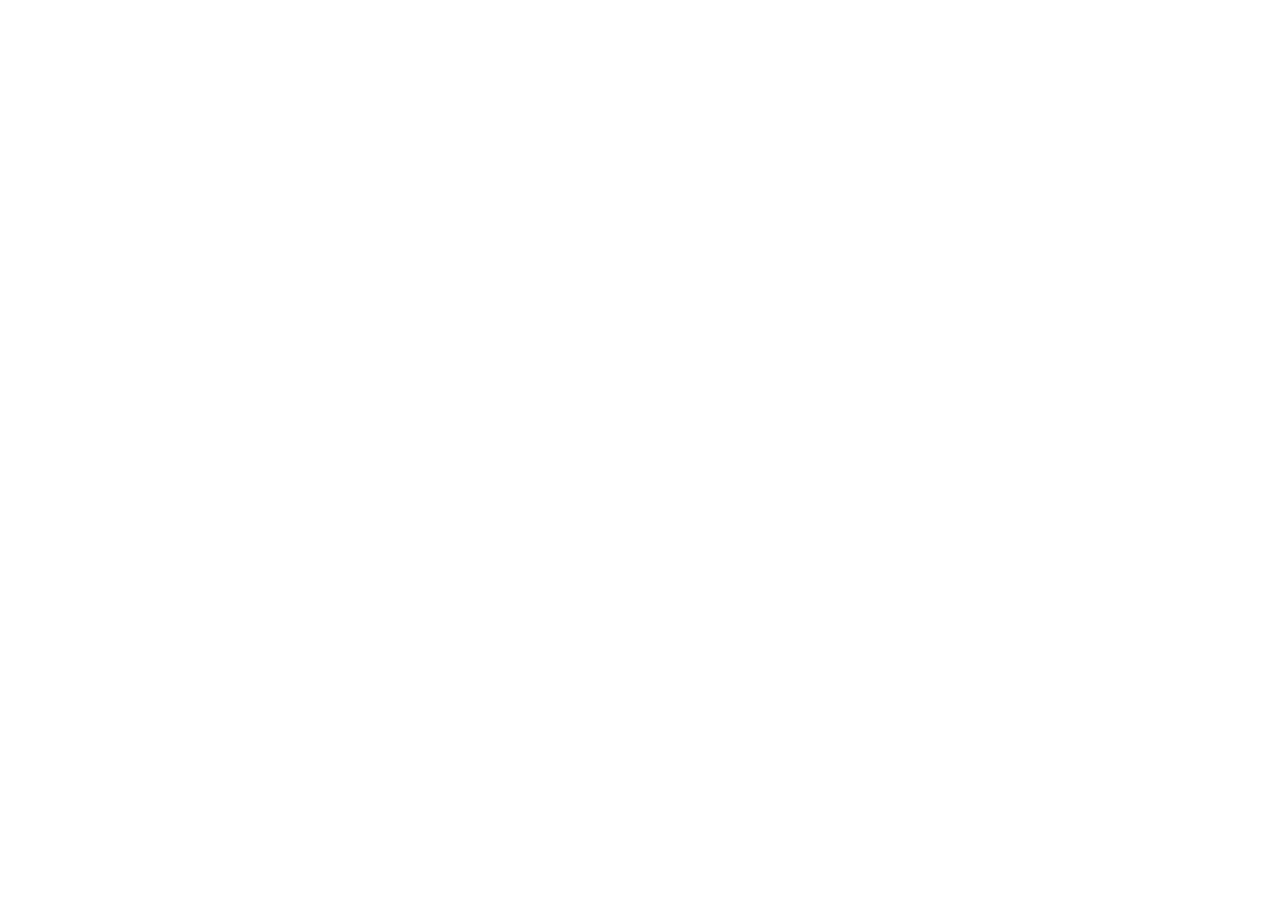
==== sobre.html @ caf921c0 "Versao inicial Portifolio" ====
<!DOCTYPE html>
<html lang="pt-BR">
<head>
    <meta charset="UTF-8">
    <meta name="viewport" content="width=device-width, initial-scale=1.0">
    <title>Miranda</title>
    <!--link do css-->
    
</head>
<body>
    
    
</body>
</html>
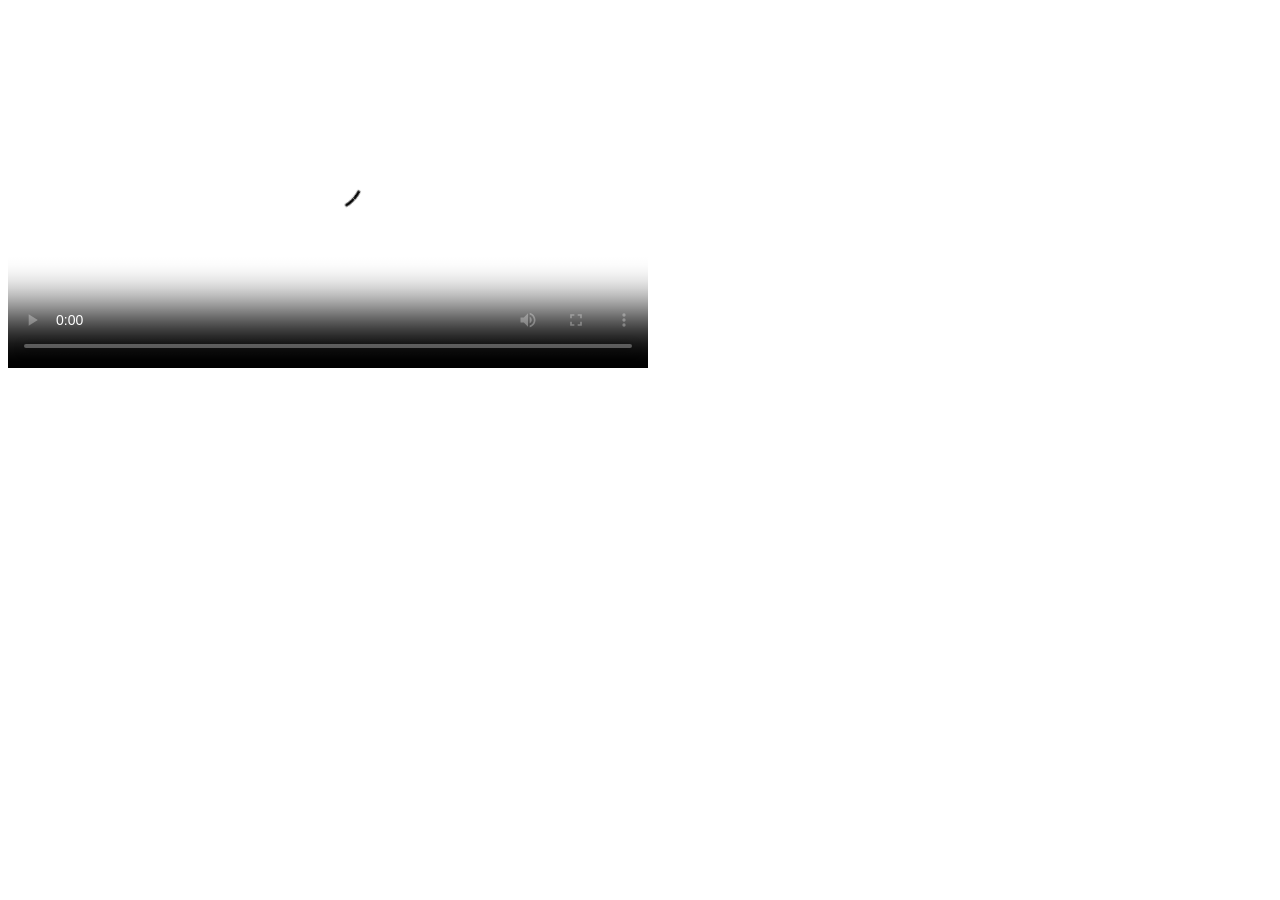
==== commit 6fee3412: "Toma Paqueta - Toma Paqueta" ====
--- a/sobre.html
+++ b/sobre.html
@@ -8,7 +8,11 @@
     
 </head>
 <body>
-    
+    <video controls width="640" height="360" poster="capa.jpg">
+  <source src="assets/Toma_paquetá_musica_topshow_MP4_240p.mp4" type="video/mp4">
+  Seu navegador não suporta a tag de vídeo.
+</video>
+
     
 </body>
 </html>
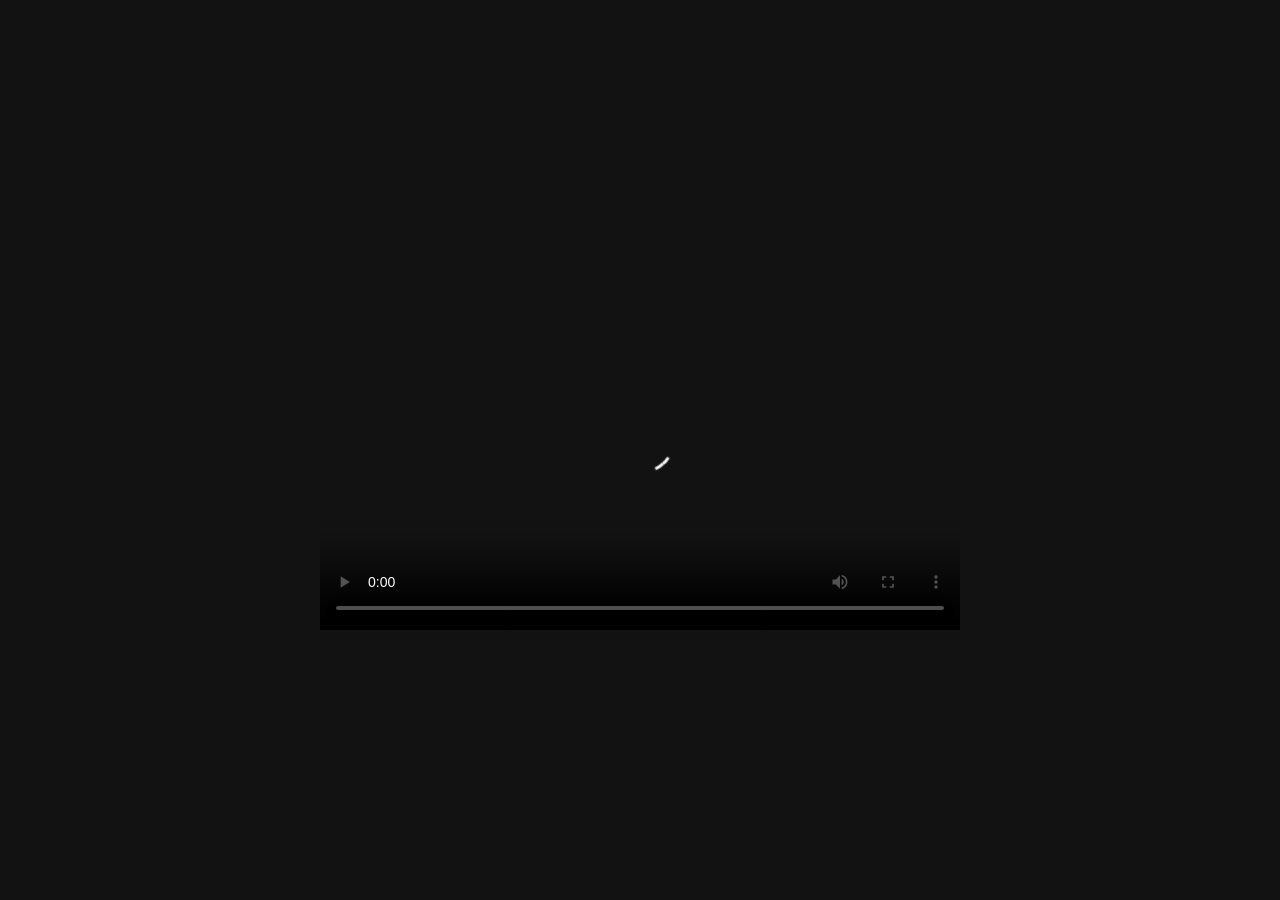
==== commit 23dfbe92: "atualização beta" ====
--- a/sobre.html
+++ b/sobre.html
@@ -5,14 +5,17 @@
     <meta name="viewport" content="width=device-width, initial-scale=1.0">
     <title>Miranda</title>
     <!--link do css-->
-    
+    <link rel="stylesheet" href="css/style.css">
+    <!--logo do site-->
+    <link rel="icon" href="assets/favicon.svg">
 </head>
 <body>
+  <div class="video-class">
     <video controls width="640" height="360" poster="capa.jpg">
   <source src="assets/Toma_paquetá_musica_topshow_MP4_240p.mp4" type="video/mp4">
   Seu navegador não suporta a tag de vídeo.
 </video>
-
+  </div>
     
 </body>
 </html>
--- a/css/style.css
+++ b/css/style.css
@@ -0,0 +1,381 @@
+/* Design tokens & Variáveis :root */
+:root {
+  /* Paleta Principal de cores */
+  --color-bg-primary: #000000;
+  --color-bg-secondary: #111114;
+  --color-bg-surface: #16161b;
+  --color-bg-elevated: #1E1E25;
+  --color-bg-glass: rgb(0, 0, 0);
+
+  /* Cores destaque */
+  --color-accent: #ff0000;
+  --color-accent-hover: #D4fa84;
+  --color-accent-dim: rgba(198, 243, 107, 0.12);
+  --color-accent-border: rgba(198, 243, 107, 0.35);
+  --colors-accent-border: #ff000073;
+  --color-accent-glow: rgba(198, 243, 107, 0.18);
+
+  /* Tipografia e hierarquia de contraste */
+  --color-text-primary: #ffffff;
+  --color-text-secondary: #A1a1aa;
+  --color-text-muted: #71717a;
+  --color-text-inverse: #ffffff;
+
+  /* Bordas Site */
+  --color-border: rgba(255, 255, 255, 0.08);
+  --color-border-strong: rgba(255, 255, 255, 0.16);
+
+  /* Espaçamentos & Geometria */
+  --container-max: 1220px;
+  --header-height: 80px;
+  --section-py: clamp(4.5rem, 8vw, 7.5rem);
+
+  /* Raios das bordas */
+  --radius-sm: 8px;
+  --radius-md: 14px;
+  --radius-lg: 20px;
+  --radius-xl: 28px;
+  --radius-full: 9999px;
+
+  /* Sombras & Elevação */
+  --shadow-card: 0 20px 45px -20px rgba(0, 0, 0, 0.75);
+  --shadow-glow: 0 0 40px -10px rgba(198, 243, 107, 0.25);
+
+  /* Transições */
+  --ease-out: cubic-bezier(0.16, 1, 0.3, 1);
+  --transition-fast: 180ms var(--ease-out);
+  --transition-base: 300ms var(--ease-out);
+  --transition-slow: 500ms var(--ease-out);
+}
+
+/* Reset aplicado ao HTML */
+*,
+*::before,
+*::after {
+  box-sizing: border-box;
+  margin: 0;
+  padding: 0;
+}
+
+html {
+  scroll-behavior: smooth;
+  font-size: 16px;
+  color-scheme: dark;
+}
+
+body {
+  min-height: 100vh;
+  background-color: var(rgb(255, 255, 255));
+  color: var(--color-text-primary);
+  font-family: 'Plus Jakarta Sans', system-ui, sans-serif;
+  line-height: 1.65;
+  -webkit-font-smoothing: antialiased;
+  -moz-osx-font-smoothing: grayscale;
+  overflow-x: clip;
+}
+
+ul,
+ol {
+  list-style: none;
+}
+
+a {
+  color: inherit;
+  text-decoration: none;
+}
+
+button,
+input,
+select,
+textarea {
+  font: inherit;
+  color: inherit;
+}
+
+button {
+  background: none;
+  border: none;
+  cursor: pointer;
+}
+
+address {
+  font-style: normal;
+}
+
+::selection {
+  background-color: var(--color-accent);
+  color: var(--color-text-inverse);
+}
+
+/* Acessibilidade (oculta textos auxiliares visualmente) */
+.sr-only {
+  position: absolute;
+  width: 1px;
+  height: 1px;
+  overflow: hidden;
+  clip: rect(0, 0, 0, 0);
+  white-space: nowrap;
+}
+
+.skip-link {
+  position: fixed;
+  top: -100px;
+  left: 1rem;
+  z-index: 2000;
+  padding: 0.75rem 1.25rem;
+  border-radius: var(--radius-sm);
+  background-color: var(--color-accent);
+  color: var(--color-text-inverse);
+  font-weight: 700;
+}
+
+.skip-link:focus {
+  top: 1rem;
+}
+
+/* Container centralizado */
+.container {
+  width: min(100% - 2.5rem, var(--container-max));
+  margin-inline: auto;
+}
+
+/* Cabeçalho e Navegação */
+.site-header {
+  position: sticky;
+  top: 0;
+  z-index: 1000;
+  min-height: var(--header-height);
+  background-color: var(--color-bg-glass);
+  backdrop-filter: blur(16px);
+  -webkit-backdrop-filter: blur(16px);
+  border-bottom: 1px solid var(--color-border);
+  display: flex;
+  align-items: center;
+}
+
+.header-inner {
+  display: flex;
+  align-items: center;
+  justify-content: space-between;
+  flex-wrap: wrap;
+  gap: 1rem;
+  padding-block: 0.75rem;
+}
+
+.brand-logo {
+  display: inline-flex;
+  align-items: center;
+  gap: 0.65rem;
+  font-family: 'Space Grotesk', sans-serif;
+  font-size: 1.25rem;
+  font-weight: 700;
+  letter-spacing: -0.03em;
+}
+
+.brand-text{
+  color: #71717a;
+}
+
+.brand-text:hover{
+  transform: translateY(-2px);  
+  background-color: black;
+  color: #71717a;
+}
+
+.brand-mark {
+  display: inline-flex;
+  align-items: center;
+  justify-content: center;
+  width: 36px;
+  height: 36px;
+  border-radius: 10px;
+  background-color: #ff000073;
+  border: 1px solid var(--color-accent-border);
+  color: red;
+  font-family: 'JetBrains Mono', monospace;
+  font-size: 0.875rem;
+  font-weight: 600;
+}
+
+.brand-mark:hover{
+  transform: translateY(-2px);  
+  background-color: var(--color-accent);
+  color: var(--color-bg-primary);
+}
+
+.brand-accent {
+  color: red;
+}
+
+/* Oculta o controle mobile no desktop */
+.nav-toggle-input,
+.nav-toggle-btn {
+  display: none;
+}
+
+.nav-list {
+  display: flex;
+  align-items: center;
+  flex-wrap: wrap;
+  gap: 1.5rem;
+}
+
+.nav-link {
+  font-size: 0.95rem;
+  font-weight: 500;
+  color: var(--color-text-secondary);
+  transition: color var(--transition-fast);
+}
+
+.nav-link:hover {
+  color: var(--color-accent);
+}
+
+.Info{
+  padding-block: clamp(4rem, 8vw, 7rem);
+  border-bottom: 1px solid var(--color-border);
+  background: radial-gradient(circle at 80% 25%, rgb(255, 0, 0), transparent 45%);
+}
+
+/*.container{
+
+}*/
+
+.info-grid{
+  display: grid;
+  grid-template-columns: repeat(auto-fit,minmax(30px, 1fr));
+  align-items: center;
+  gap: 2.5rem;
+}
+
+.badge{
+  display: inline-block;
+  padding: 0.35rem 0.95rem;
+  border-radius: var(--radius-full);
+  background-color: var(--colors-accent-border);
+  border: 1px solid var(--color-accent);
+  color: var(--color-accent);
+  font-family: 'JetBrains Mono', monospace;
+  font-size: 0.8rem;
+  font-weight: 1.25rem;
+}
+
+.badge:hover{
+  transform: translateY(-2px);  
+  background-color: var(--color-accent);
+  color: var(--color-bg-primary);
+}
+
+.info-subtitle{
+   color: white;
+}
+
+.info-title{
+ color: white;
+}
+
+.info-title2{
+  color: var(--color-accent);
+}
+
+.info-actions{
+
+}
+
+.info-text{
+ color: white;
+}
+
+.btn{
+  display: inline-flex;
+  align-items: center;
+  justify-content: center;
+  padding: 0.85rem 1.6rem;
+  border-radius: var(--radius-full);
+  font-weight: 600;
+  font-size: 0.95;
+  border: 1px solid transparent;
+  transition: transform var(--transition-fast), background-color var(--transition-fast), border-color var(--transition-fast);
+}
+
+.btn-primary{
+  background-color: var(--colors-accent-border);
+  color: var(--color-bg-primary);
+  border: 1px solid var(--colors-accent-border);
+}
+.btn-primary:hover{
+  transform: translateY(-2px);
+  background-color: var(--color-accent);
+  border-color: var(--color-accent);
+}
+
+.btn-secondary{
+  background-color: var(--color-bg-surface);
+  border-color: var(--color-border-strong);
+}
+
+.btn-secondary:hover{
+  transform: translateY(-2px);
+  background-color: var(--color-bg-elevated);
+  border-color: var(--color-border-strong);
+}
+
+
+/* Cartão padrão que será reaproveitado nas próximas seções */
+.card {
+  background-color: var(--color-bg-surface);
+  padding: 1.75rem;
+  transition: transform var(--transition-base), border-color var(--transition-base);
+  height: 27.9rem;
+}
+
+/*.card:hover {
+  transform: translateY(-5px);
+  border-color: var(--color-accent-border);
+}
+
+/* Cartão estilo janela de código na direita */
+.code-card {
+   background: radial-gradient(circle at 25% 80%, rgb(233, 39, 18), transparent 45%);
+  box-shadow: var(--shadow-card);
+  border: none;
+}
+
+.code-dots {
+  display: flex;
+  align-items: center;
+  gap: 0.45rem;
+  padding-bottom: 1rem;
+  margin-bottom: 1rem;
+  
+}
+
+.code-dots span {
+  width: 10px;
+  height: 10px;
+  border-radius: 50%;
+}
+
+.code-dots small {
+  margin-left: auto;
+  font-family: 'JetBrains Mono', monospace;
+  color: var(--color-text-muted);
+}
+
+.code-block {
+  font-family: 'JetBrains Mono', monospace;
+  font-size: 0.88rem;
+  color: var(--color-accent);
+  overflow-x: auto;
+}
+
+.site-body{
+  background-color: var(--color-bg-primary);
+}
+
+.video-class{
+  display: flex;
+  justify-content: center;
+  align-items: center;
+  height: 100vh;
+}
